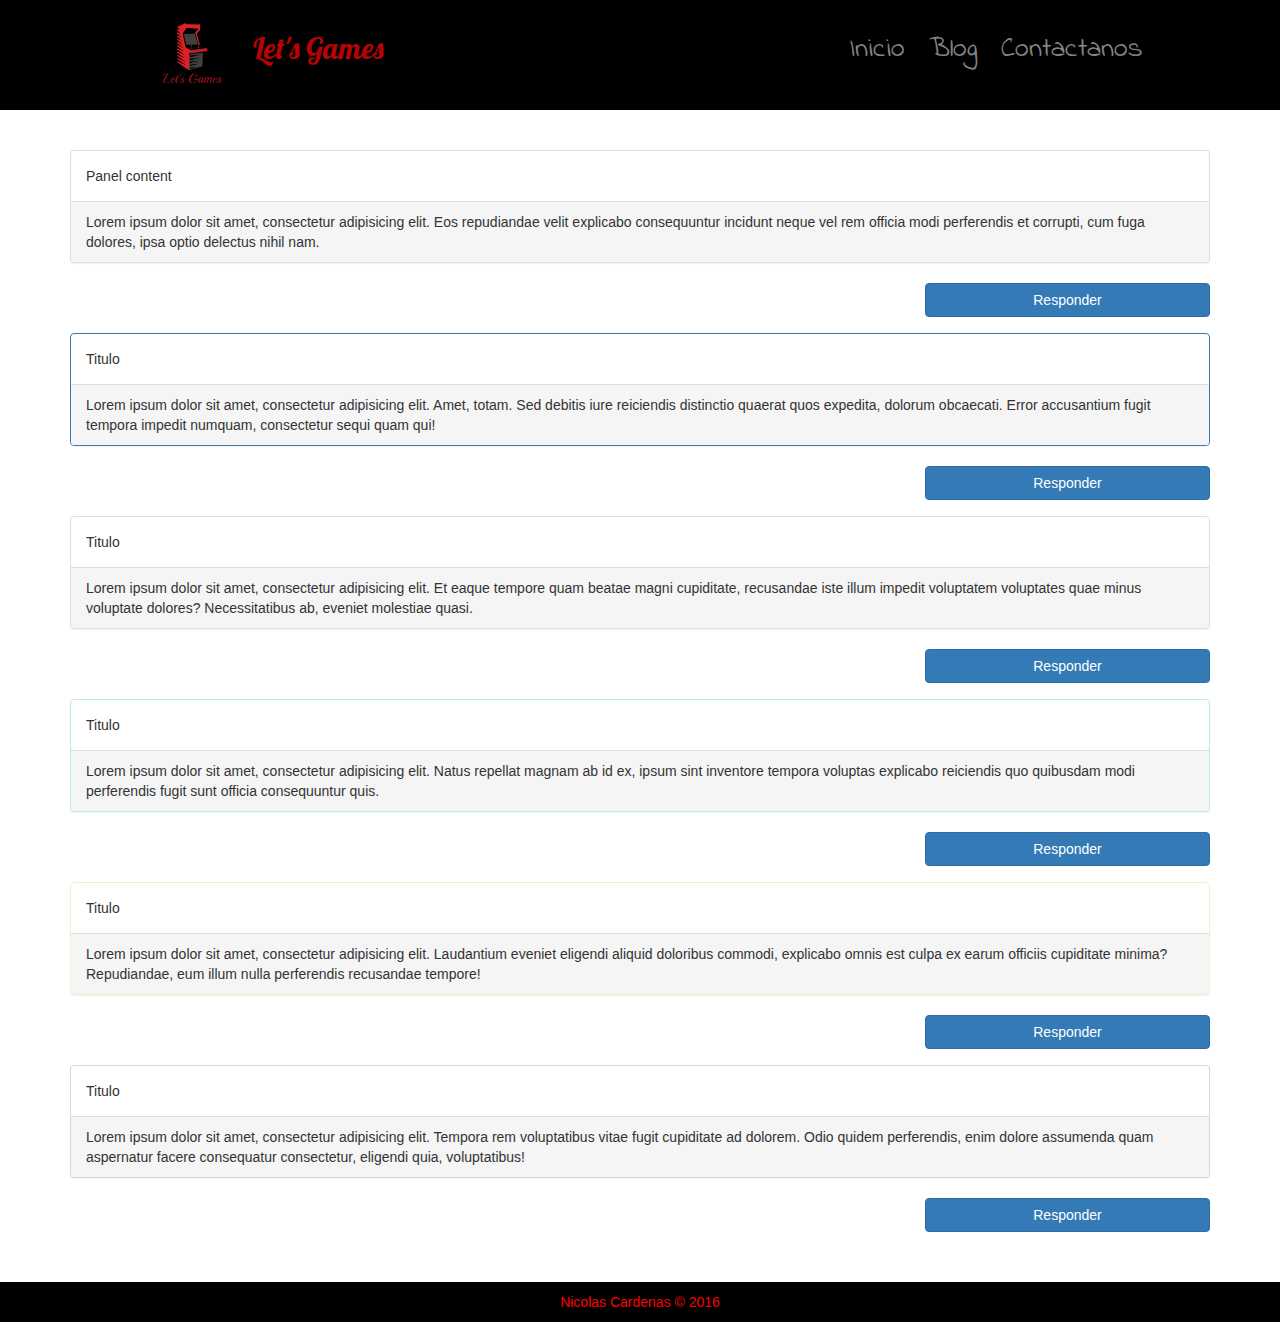
==== paginas/blog.html @ 3fa821cf "Primer Commit" ====
<!DOCTYPE html>
<html>
	<head>
		<title>Blog</title>
		<meta charset="utf-8">
		<meta name="viewport" content="width=device-width, user-scalable=no, initial-scale=1.0, maximum-scale=1.0, minimum-scale=1.0">
		<link href="../image/favicon.ico" rel="shortcut icon" type="image/vnd.microsoft.icon"/>
		<link rel="stylesheet" href="../css/bootstrap.min.css">
		<link rel="stylesheet" href="../css/normalize.css">
		<link rel="stylesheet" href="../css/fonts.css">
		<link rel="stylesheet" href="../css/header.css">
		<style>
			.white {
				height: 150px;
			}
		</style>
	</head>
	<body>
		<header>
			<div id="subheader">
				<div id="logotipo"><img src="../image/Logo.PNG" alt=""><p><a href="#">Let's Games</a></p></div>
				<nav>
					<ul>
						<li><a href="index.html">Inicio</a></li>
						<li><a href="blog.html">Blog</a></li>
						<li><a href="Contact.html">Contactanos</a></li>
					</ul>
				</nav>
			</div>
		</header>
		<div class="white"></div>
		<div class="container">
			<!-- Cajas de texto -->
			<div class="panel panel-default">
				<div class="panel-body">
			    	Panel content
			  	</div>
			  	<div class="panel-footer">
			  		Lorem ipsum dolor sit amet, consectetur adipisicing elit. Eos repudiandae velit explicabo consequuntur incidunt neque vel rem officia modi perferendis et corrupti, cum fuga dolores, ipsa optio delectus nihil nam.
			  	</div>
			</div>
			<button type="button" class="btn btn-primary col-md-3 col-md-offset-9" data-toggle="modal" data-target="#exampleModal" data-whatever="@mdo">Responder</button>
			<div style="height: 50px;"></div>
			<div class="panel panel-primary">
				<div class="panel-body">
					Titulo
				</div>
				<div class="panel-footer">
					Lorem ipsum dolor sit amet, consectetur adipisicing elit. Amet, totam. Sed debitis iure reiciendis distinctio quaerat quos expedita, dolorum obcaecati. Error accusantium fugit tempora impedit numquam, consectetur sequi quam qui!
				</div>
			</div>
			<button type="button" class="btn btn-primary col-md-3 col-md-offset-9" data-toggle="modal" data-target="#exampleModal" data-whatever="@mdo">Responder</button>
			<div style="height: 50px;"></div>
			<div class="panel panel-success">
				<div class="panel-body">
					Titulo
				</div>
				<div class="panel-footer">
					Lorem ipsum dolor sit amet, consectetur adipisicing elit. Et eaque tempore quam beatae magni cupiditate, recusandae iste illum impedit voluptatem voluptates quae minus voluptate dolores? Necessitatibus ab, eveniet molestiae quasi.
				</div>
			</div>
			<button type="button" class="btn btn-primary col-md-3 col-md-offset-9" data-toggle="modal" data-target="#exampleModal" data-whatever="@mdo">Responder</button>
			<div style="height: 50px;"></div>
			<div class="panel panel-info">
				<div class="panel-body">
					Titulo
				</div>
				<div class="panel-footer">
					Lorem ipsum dolor sit amet, consectetur adipisicing elit. Natus repellat magnam ab id ex, ipsum sint inventore tempora voluptas explicabo reiciendis quo quibusdam modi perferendis fugit sunt officia consequuntur quis.	
				</div>
			</div>
			<button type="button" class="btn btn-primary col-md-3 col-md-offset-9" data-toggle="modal" data-target="#exampleModal" data-whatever="@mdo">Responder</button>
			<div style="height: 50px;"></div>
			<div class="panel panel-warning">
				<div class="panel-body">
					Titulo
				</div>
				<div class="panel-footer">
					Lorem ipsum dolor sit amet, consectetur adipisicing elit. Laudantium eveniet eligendi aliquid doloribus commodi, explicabo omnis est culpa ex earum officiis cupiditate minima? Repudiandae, eum illum nulla perferendis recusandae tempore!
				</div>
			</div>
			<button type="button" class="btn btn-primary col-md-3 col-md-offset-9" data-toggle="modal" data-target="#exampleModal" data-whatever="@mdo">Responder</button>
			<div style="height: 50px;"></div>
			<div class="panel panel-danger">
				<div class="panel-body">
					Titulo
				</div>
				<div class="panel-footer">
					Lorem ipsum dolor sit amet, consectetur adipisicing elit. Tempora rem voluptatibus vitae fugit cupiditate ad dolorem. Odio quidem perferendis, enim dolore assumenda quam aspernatur facere consequatur consectetur, eligendi quia, voluptatibus!
				</div>
			</div>
			<button type="button" class="btn btn-primary col-md-3 col-md-offset-9" data-toggle="modal" data-target="#exampleModal" data-whatever="@mdo">Responder</button>
		</div>

	<div style="height: 50px;"></div>
	<footer>
		<div class="container">
			<p>Nicolas Cardenas &copy 2016</p>
		</div>
	</footer>

	<!--caja de mensajes-->
		<div class="modal fade" id="exampleModal" tabindex="-1" role="dialog" aria-labelledby="exampleModalLabel">
		  <div class="modal-dialog" role="document">
		    <div class="modal-content">
		      <div class="modal-header">
		        <button type="button" class="close" data-dismiss="modal" aria-label="Close"><span aria-hidden="true">&times;</span></button>
		        <h4 class="modal-title" id="exampleModalLabel">Mensaje nuevo</h4>
		      </div>
		      <div class="modal-body">
		        <form>
		          <div class="form-group">
		            <label for="recipient-name" class="control-label">Autor:</label>
		            <input type="text" class="form-control" id="recipient-name">
		          </div>
		          <div class="form-group">
		            <label for="message-text" class="control-label">Mensage:</label>
		            <textarea class="form-control" id="message-text" rows="4"></textarea>
		          </div>
		        </form>
		      </div>
		      <div class="modal-footer">
		        <button type="button" class="btn btn-default" data-dismiss="modal">Cerrar</button>
		        <button type="button" class="btn btn-primary">Enviar</button>
		      </div>
		    </div>
		  </div>
		</div>
	
		<script>
			$('#exampleModal').on('show.bs.modal', function (event) {
			  var button = $(event.relatedTarget) // Button that triggered the modal
			  var recipient = button.data('whatever') // Extract info from data-* attributes
			  // If necessary, you could initiate an AJAX request here (and then do the updating in a callback).
			  // Update the modal's content. We'll use jQuery here, but you could use a data binding library or other methods instead.
			  var modal = $(this)
			  modal.find('.modal-title').text('New message to ' + recipient)
			  modal.find('.modal-body input').val(recipient)
			})
		</script>
		<script src="../js/jquery.js"></script>
		<script src="../js/bootstrap.min.js"></script>
	</body>
</html>
---- css/fonts.css ----
@font-face {
	font-family: lobster;
	src: url(../fonts/Lobster/Lobster-Regular.ttf);
}

@font-face {
	font-family: indieflower; /* NO usar en titulos*/
	src:url(../fonts/Indie_Flower/IndieFlower.ttf);
}

@font-face {
	font-family: pacifico; /* NO usar en titulos*/
	src:url(../fonts/Pacifico/Pacifico.ttf);
}
---- css/header.css ----
@import url('fonts.css');

/* header */
header {
	width: 100%;
	float: left;
	/* Permalink - use to edit and share this gradient: http://colorzilla.com/gradient-editor/#000000+0,000000+100&0.65+0,0.65+100 */
	background: -moz-linear-gradient(top,  rgba(0,0,0,1) 0%, rgba(0,0,0,1) 100%); /* FF3.6-15 */
	background: -webkit-linear-gradient(top,  rgba(0,0,0,1) 0%,rgba(0,0,0,1) 100%); /* Chrome10-25,Safari5.1-6 */
	background: linear-gradient(to bottom,  rgba(0,0,0,1) 0%,rgba(0,0,0,1) 100%); /* W3C, IE10+, FF16+, Chrome26+, Opera12+, Safari7+ */
	filter: progid:DXImageTransform.Microsoft.gradient( startColorstr='#a6000000', endColorstr='#a6000000',GradientType=0 ); /* IE6-9 */
}


#subheader {
	width: 80%;
	margin: auto;
}

#logotipo {
	float: left;
	width: 30%;
	padding: 15px;
}

#logotipo a {
	font-family: lobster;
	font-size: 30px;
	color: #B40404;
}

#logotipo a:hover {
	text-decoration: none;
}

/*--Menu--*/
header #subheader nav {
	float: left;
	width: 70%;
	padding: 30px 0px;
	text-align: right;
}

header #subheader nav ul li {
	display: inline;
	font-family: indieflower;
}

header #subheader nav ul li a {
	color: #848484;
	font-size: 28px;
	padding: 0px 10px;
	border-radius: 10px;
	-moz-border-radius: 10px;
	-webkit-border-radius: 10px;
}

header #subheader nav ul li a:hover {
	color: #8A0808;
	background: #424242;
	text-decoration: none;
}

#logotipo p {
	display: inline-block;
	padding: 10px
}

#logotipo img {
	height: 80px;
	width: 100px;
	display: inline-block;
}

/* footer*/
footer {
	color: red;
	background: black;
}

footer div p {
	text-align: center;
	margin: 10px;
}

.white2 {
	height: 50px;
}
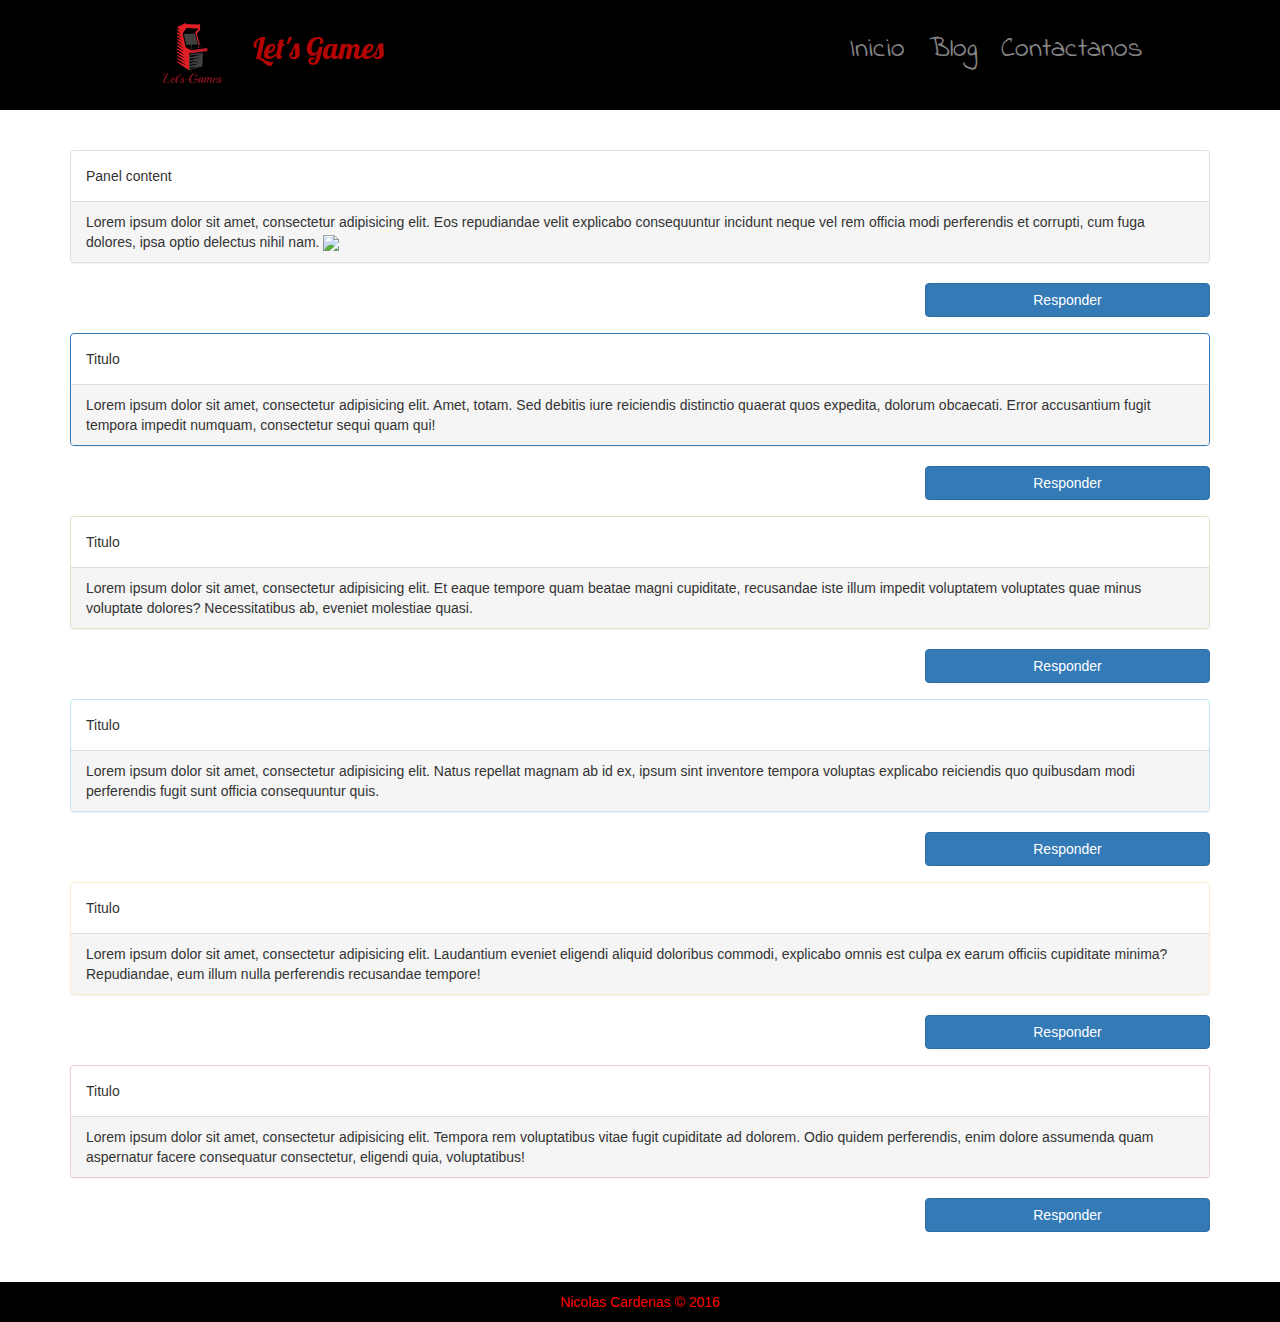
==== commit 7144aa89: "actualizacion visual de la pagina" ====
--- a/paginas/blog.html
+++ b/paginas/blog.html
@@ -37,6 +37,7 @@
 			  	</div>
 			  	<div class="panel-footer">
 			  		Lorem ipsum dolor sit amet, consectetur adipisicing elit. Eos repudiandae velit explicabo consequuntur incidunt neque vel rem officia modi perferendis et corrupti, cum fuga dolores, ipsa optio delectus nihil nam.
+			  		<img src="https://static.pexels.com/photos/36487/above-adventure-aerial-air.jpg" width="100%">
 			  	</div>
 			</div>
 			<button type="button" class="btn btn-primary col-md-3 col-md-offset-9" data-toggle="modal" data-target="#exampleModal" data-whatever="@mdo">Responder</button>
--- a/css/fonts.css
+++ b/css/fonts.css
@@ -1,15 +1,15 @@
-@font-face {
-	font-family: lobster;
-	src: url(../fonts/Lobster/Lobster-Regular.ttf);
-}
-
-@font-face {
-	font-family: indieflower; /* NO usar en titulos*/
-	src:url(../fonts/Indie_Flower/IndieFlower.ttf);
-}
-
-@font-face {
-	font-family: pacifico; /* NO usar en titulos*/
-	src:url(../fonts/Pacifico/Pacifico.ttf);
-}
-
+@font-face {
+	font-family: lobster;
+	src: url(../fonts/Lobster/Lobster-Regular.ttf);
+}
+
+@font-face {
+	font-family: indieflower; /* NO usar en titulos*/
+	src:url(../fonts/Indie_Flower/IndieFlower.ttf);
+}
+
+@font-face {
+	font-family: pacifico; /* NO usar en titulos*/
+	src:url(../fonts/Pacifico/Pacifico.ttf);
+}
+
--- a/css/header.css
+++ b/css/header.css
@@ -1,88 +1,88 @@
-@import url('fonts.css');
-
-/* header */
-header {
-	width: 100%;
-	float: left;
-	/* Permalink - use to edit and share this gradient: http://colorzilla.com/gradient-editor/#000000+0,000000+100&0.65+0,0.65+100 */
-	background: -moz-linear-gradient(top,  rgba(0,0,0,1) 0%, rgba(0,0,0,1) 100%); /* FF3.6-15 */
-	background: -webkit-linear-gradient(top,  rgba(0,0,0,1) 0%,rgba(0,0,0,1) 100%); /* Chrome10-25,Safari5.1-6 */
-	background: linear-gradient(to bottom,  rgba(0,0,0,1) 0%,rgba(0,0,0,1) 100%); /* W3C, IE10+, FF16+, Chrome26+, Opera12+, Safari7+ */
-	filter: progid:DXImageTransform.Microsoft.gradient( startColorstr='#a6000000', endColorstr='#a6000000',GradientType=0 ); /* IE6-9 */
-}
-
-
-#subheader {
-	width: 80%;
-	margin: auto;
-}
-
-#logotipo {
-	float: left;
-	width: 30%;
-	padding: 15px;
-}
-
-#logotipo a {
-	font-family: lobster;
-	font-size: 30px;
-	color: #B40404;
-}
-
-#logotipo a:hover {
-	text-decoration: none;
-}
-
-/*--Menu--*/
-header #subheader nav {
-	float: left;
-	width: 70%;
-	padding: 30px 0px;
-	text-align: right;
-}
-
-header #subheader nav ul li {
-	display: inline;
-	font-family: indieflower;
-}
-
-header #subheader nav ul li a {
-	color: #848484;
-	font-size: 28px;
-	padding: 0px 10px;
-	border-radius: 10px;
-	-moz-border-radius: 10px;
-	-webkit-border-radius: 10px;
-}
-
-header #subheader nav ul li a:hover {
-	color: #8A0808;
-	background: #424242;
-	text-decoration: none;
-}
-
-#logotipo p {
-	display: inline-block;
-	padding: 10px
-}
-
-#logotipo img {
-	height: 80px;
-	width: 100px;
-	display: inline-block;
-}
-
-/* footer*/
-footer {
-	color: red;
-	background: black;
-}
-
-footer div p {
-	text-align: center;
-	margin: 10px;
-}
-
-.white2 {
-	height: 50px;
+@import url('fonts.css');
+
+/* header */
+header {
+	width: 100%;
+	float: left;
+	/* Permalink - use to edit and share this gradient: http://colorzilla.com/gradient-editor/#000000+0,000000+100&0.65+0,0.65+100 */
+	background: -moz-linear-gradient(top,  rgba(0,0,0,1) 0%, rgba(0,0,0,1) 100%); /* FF3.6-15 */
+	background: -webkit-linear-gradient(top,  rgba(0,0,0,1) 0%,rgba(0,0,0,1) 100%); /* Chrome10-25,Safari5.1-6 */
+	background: linear-gradient(to bottom,  rgba(0,0,0,1) 0%,rgba(0,0,0,1) 100%); /* W3C, IE10+, FF16+, Chrome26+, Opera12+, Safari7+ */
+	filter: progid:DXImageTransform.Microsoft.gradient( startColorstr='#a6000000', endColorstr='#a6000000',GradientType=0 ); /* IE6-9 */
+}
+
+
+#subheader {
+	width: 80%;
+	margin: auto;
+}
+
+#logotipo {
+	float: left;
+	width: 30%;
+	padding: 15px;
+}
+
+#logotipo a {
+	font-family: lobster;
+	font-size: 30px;
+	color: #B40404;
+}
+
+#logotipo a:hover {
+	text-decoration: none;
+}
+
+/*--Menu--*/
+header #subheader nav {
+	float: left;
+	width: 70%;
+	padding: 30px 0px;
+	text-align: right;
+}
+
+header #subheader nav ul li {
+	display: inline;
+	font-family: indieflower;
+}
+
+header #subheader nav ul li a {
+	color: #848484;
+	font-size: 28px;
+	padding: 0px 10px;
+	border-radius: 10px;
+	-moz-border-radius: 10px;
+	-webkit-border-radius: 10px;
+}
+
+header #subheader nav ul li a:hover {
+	color: #8A0808;
+	background: #424242;
+	text-decoration: none;
+}
+
+#logotipo p {
+	display: inline-block;
+	padding: 10px
+}
+
+#logotipo img {
+	height: 80px;
+	width: 100px;
+	display: inline-block;
+}
+
+/* footer*/
+footer {
+	color: red;
+	background: black;
+}
+
+footer div p {
+	text-align: center;
+	margin: 10px;
+}
+
+.white2 {
+	height: 50px;
 }